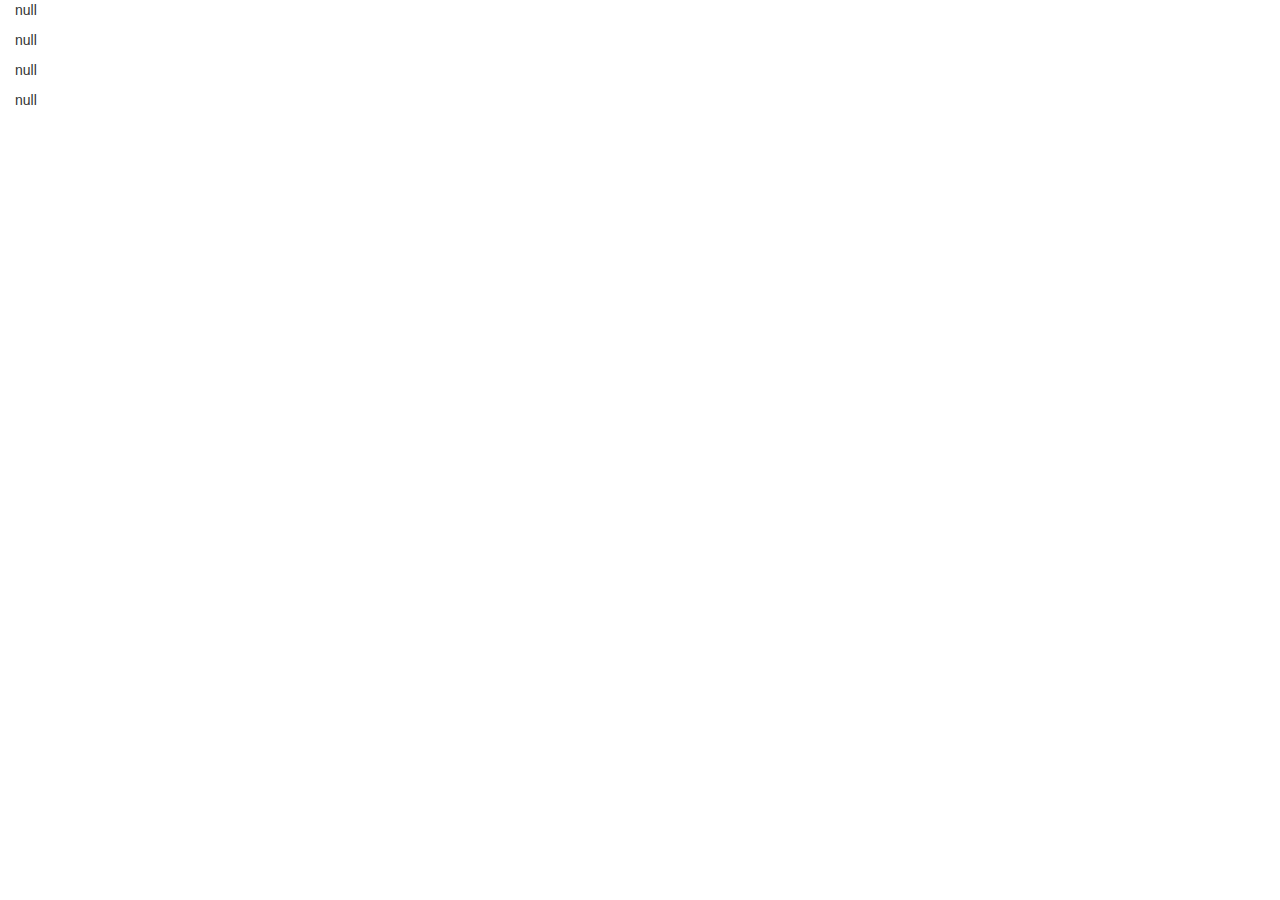
==== index.html @ 0da399d8 "Results.html renamed to index.html" ====
<!DOCTYPE html>
<html lang="en">
<head>
    <meta charset="UTF-8">
    <title>Result</title>
    <meta charset="utf-8">
    <meta name="viewport" content="width=device-width, initial-scale=1">
    <link rel="stylesheet" href="https://maxcdn.bootstrapcdn.com/bootstrap/3.3.7/css/bootstrap.min.css">
    <script src="https://ajax.googleapis.com/ajax/libs/jquery/1.12.4/jquery.min.js"></script>
    <script src="https://maxcdn.bootstrapcdn.com/bootstrap/3.3.7/js/bootstrap.min.js"></script>
    <script src="script.js"></script>
</head>
<body>
<div class="container-fluid">
    <p id="name"></p>
    <p id="price"></p>
    <p id="url"></p>
    <p id="image"></p>
</div>
</body>
</html>
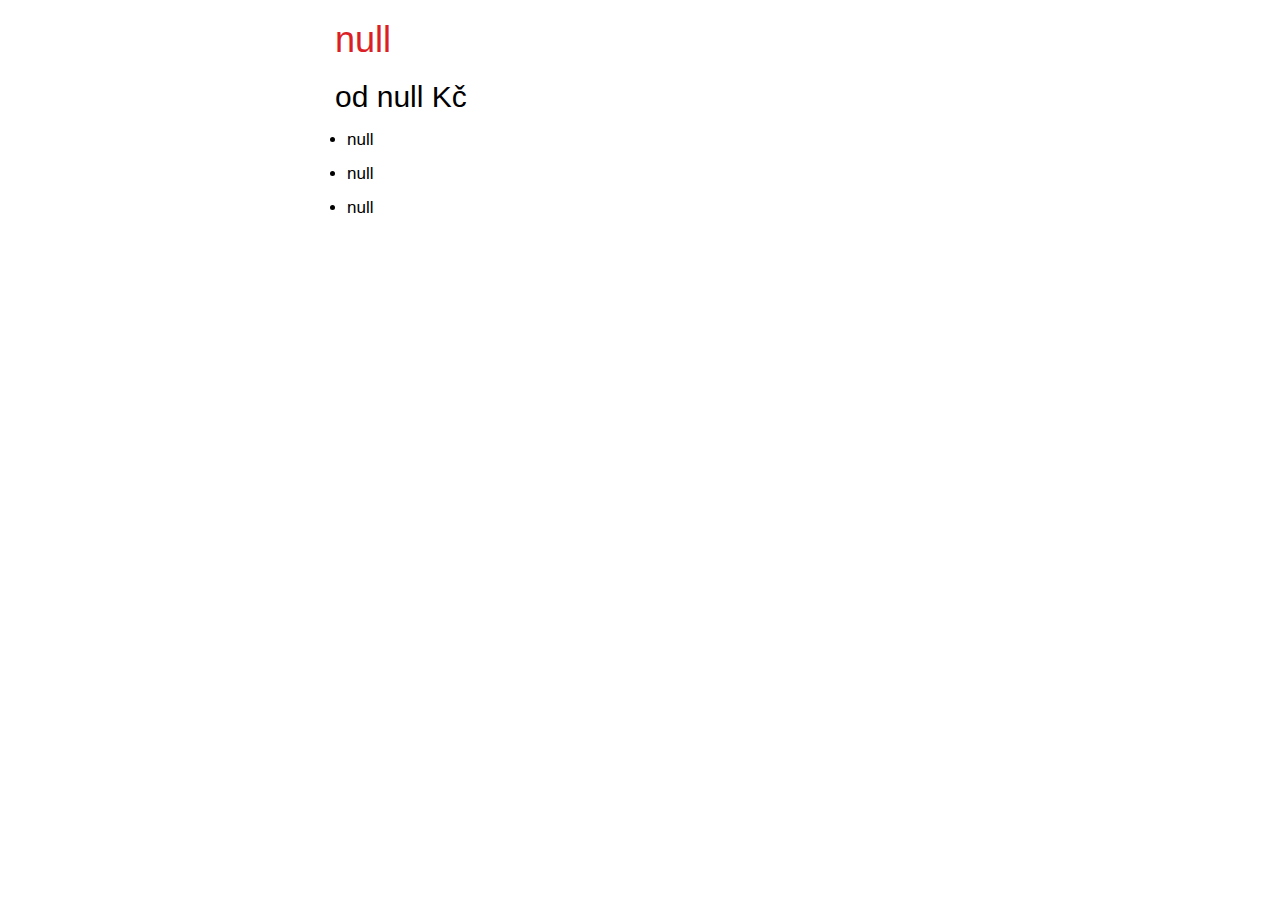
==== commit af109cd4: "Results graphically shown" ====
--- a/index.html
+++ b/index.html
@@ -9,13 +9,28 @@
     <script src="https://ajax.googleapis.com/ajax/libs/jquery/1.12.4/jquery.min.js"></script>
     <script src="https://maxcdn.bootstrapcdn.com/bootstrap/3.3.7/js/bootstrap.min.js"></script>
     <script src="script.js"></script>
+    <link rel="stylesheet" href="style.css">
 </head>
 <body>
-<div class="container-fluid">
-    <p id="name"></p>
-    <p id="price"></p>
-    <p id="url"></p>
-    <p id="image"></p>
-</div>
+<a id="url" href="www.seznam.cz" target="_blank">
+    <div class="container-fluid">
+        <div class="row">
+
+            <div class="col-sm-3">
+                <img id="image" class="img-responsive">
+            </div>
+
+            <div class="col-sm-9">
+                <h1 id="name"></h1>
+                <h2 id="price"></h2>
+                <ul id="params">
+                    <li id="param0"></li>
+                    <li id="param1"></li>
+                    <li id="param2"></li>
+                </ul>
+            </div>
+        </div>
+    </div>
+</a>
 </body>
 </html>--- a/style.css
+++ b/style.css
@@ -0,0 +1,34 @@
+body {
+    font-family: TriviaSeznam, "Arial CE", Arial, "Helvetica CE", Helvetica, helvetica, sans-serif;
+}
+
+#name {
+    color: #dc1f27;
+}
+
+a:link {
+    text-decoration: none;
+    color: #000;
+}
+
+a:visited {
+    text-decoration: none;
+    color: #000;
+}
+
+a:hover {
+    text-decoration: none;
+    color: #000;
+}
+
+a:active {
+    text-decoration: none;
+    color: #000;
+}
+
+#params{
+    font-size: 17px;
+    padding-left: 0px;
+    margin-left: 12px;
+    line-height: 2;
+}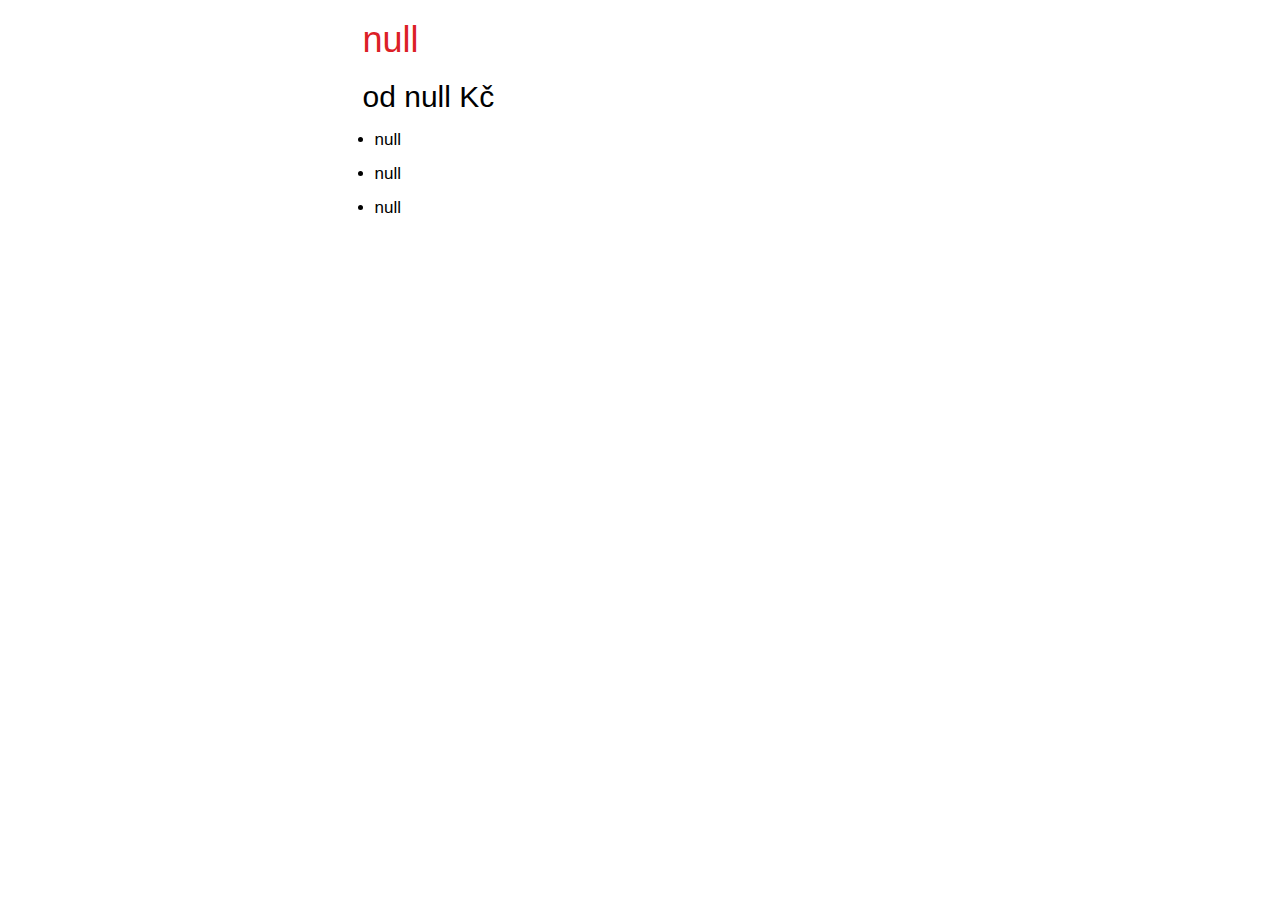
==== commit f276e842: "Changed container-fluid to container" ====
--- a/index.html
+++ b/index.html
@@ -12,8 +12,8 @@
     <link rel="stylesheet" href="style.css">
 </head>
 <body>
-<a id="url" href="www.seznam.cz" target="_blank">
-    <div class="container-fluid">
+<a id="url" target="_blank">
+    <div class="container">
         <div class="row">
 
             <div class="col-sm-3">
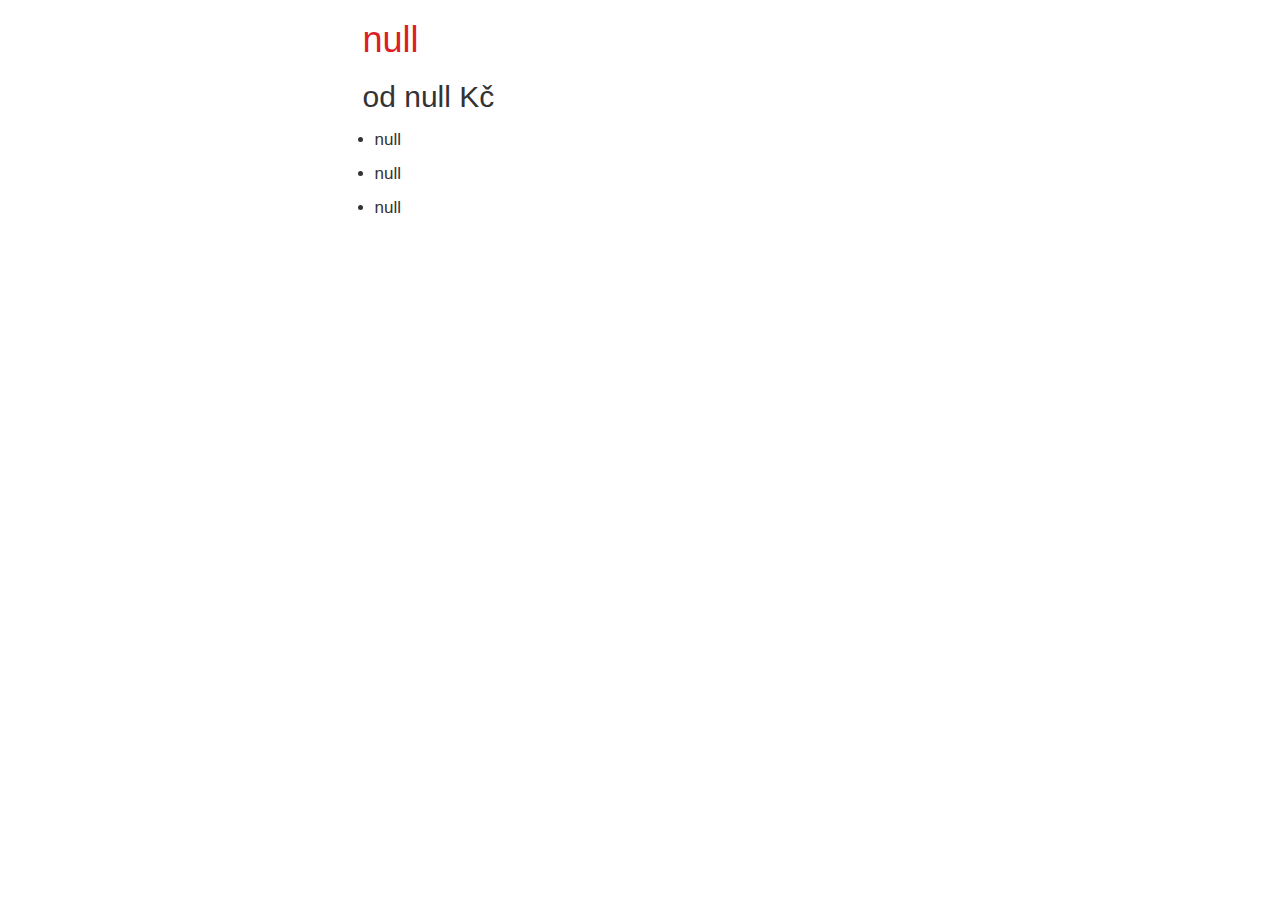
==== commit 200a9c8e: "No a tag" ====
--- a/index.html
+++ b/index.html
@@ -12,7 +12,7 @@
     <link rel="stylesheet" href="style.css">
 </head>
 <body>
-<a id="url" target="_blank">
+
     <div class="container">
         <div class="row">
 
@@ -31,6 +31,6 @@
             </div>
         </div>
     </div>
-</a>
+
 </body>
 </html>